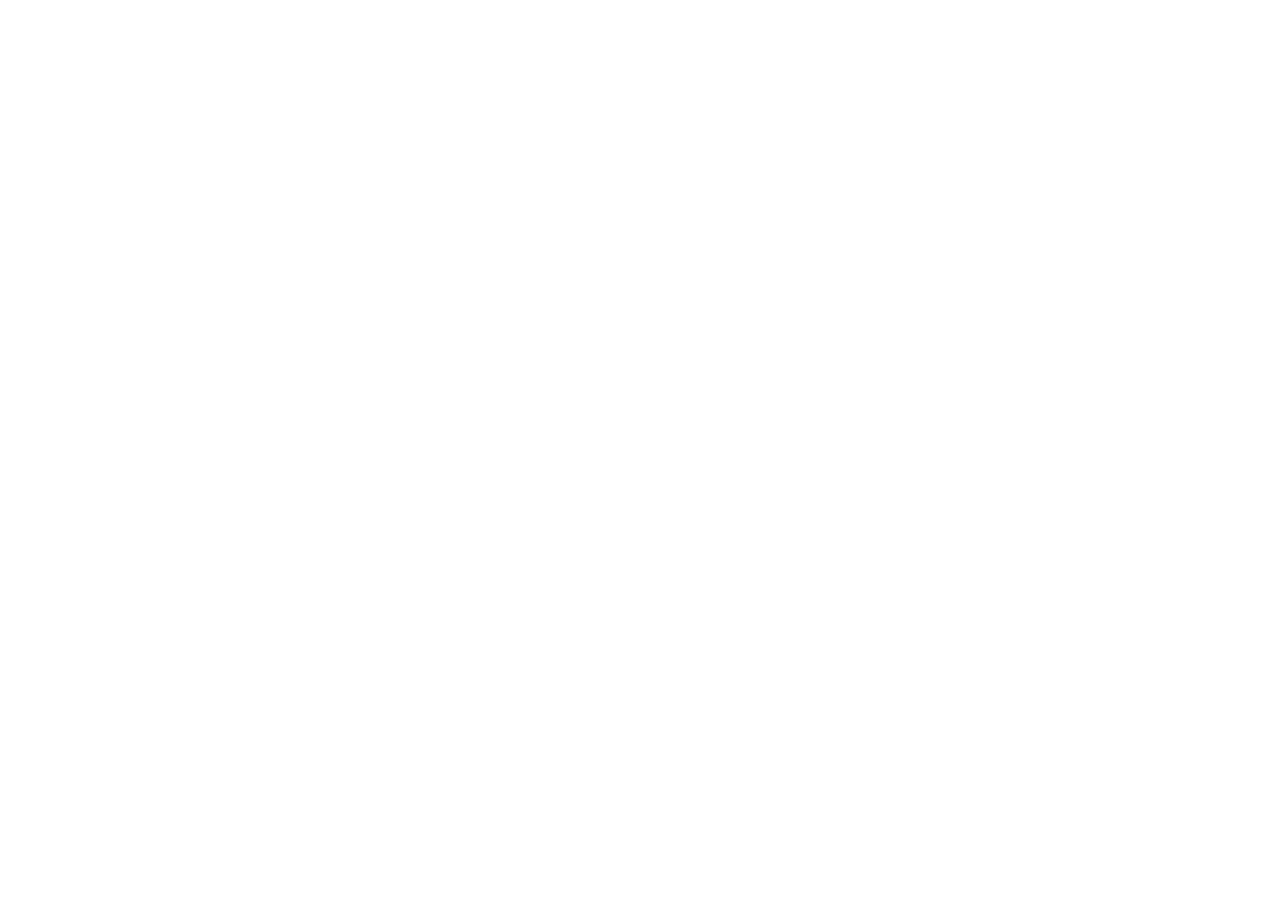
==== HTML/index.html @ 567898e4 "one" ====
<!DOCTYPE html>
<html lang="en">
<head>
    <meta charset="UTF-8">
    <meta http-equiv="X-UA-Compatible" content="IE=edge">
    <meta name="viewport" content="width=device-width, initial-scale=1.0">
    <title>Document</title>
</head>
<body>
    
</body>
</html>
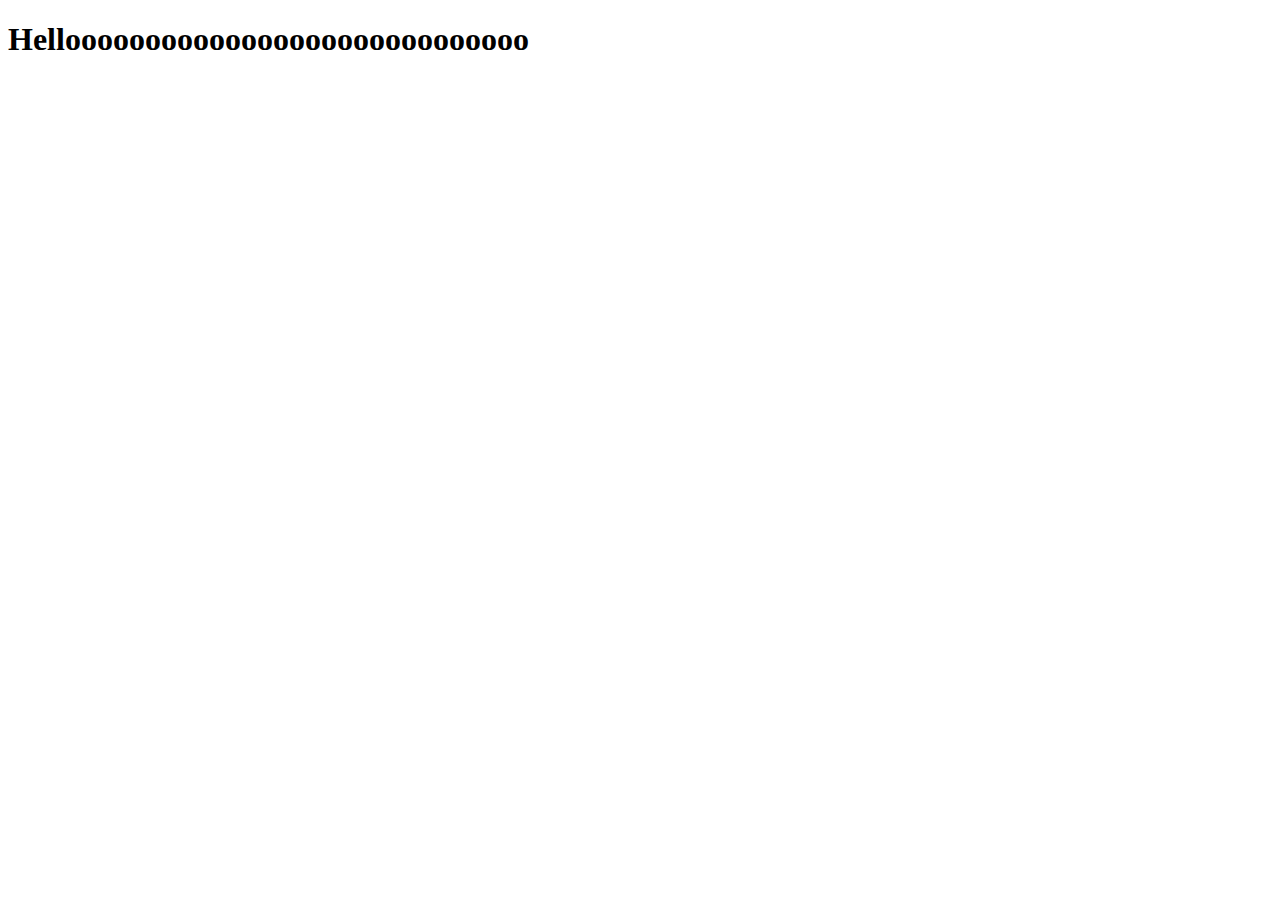
==== commit c8e26e85: "second" ====
--- a/HTML/index.html
+++ b/HTML/index.html
@@ -7,6 +7,6 @@
     <title>Document</title>
 </head>
 <body>
-    
+    <h1>Hellooooooooooooooooooooooooooooo</h1>
 </body>
 </html>